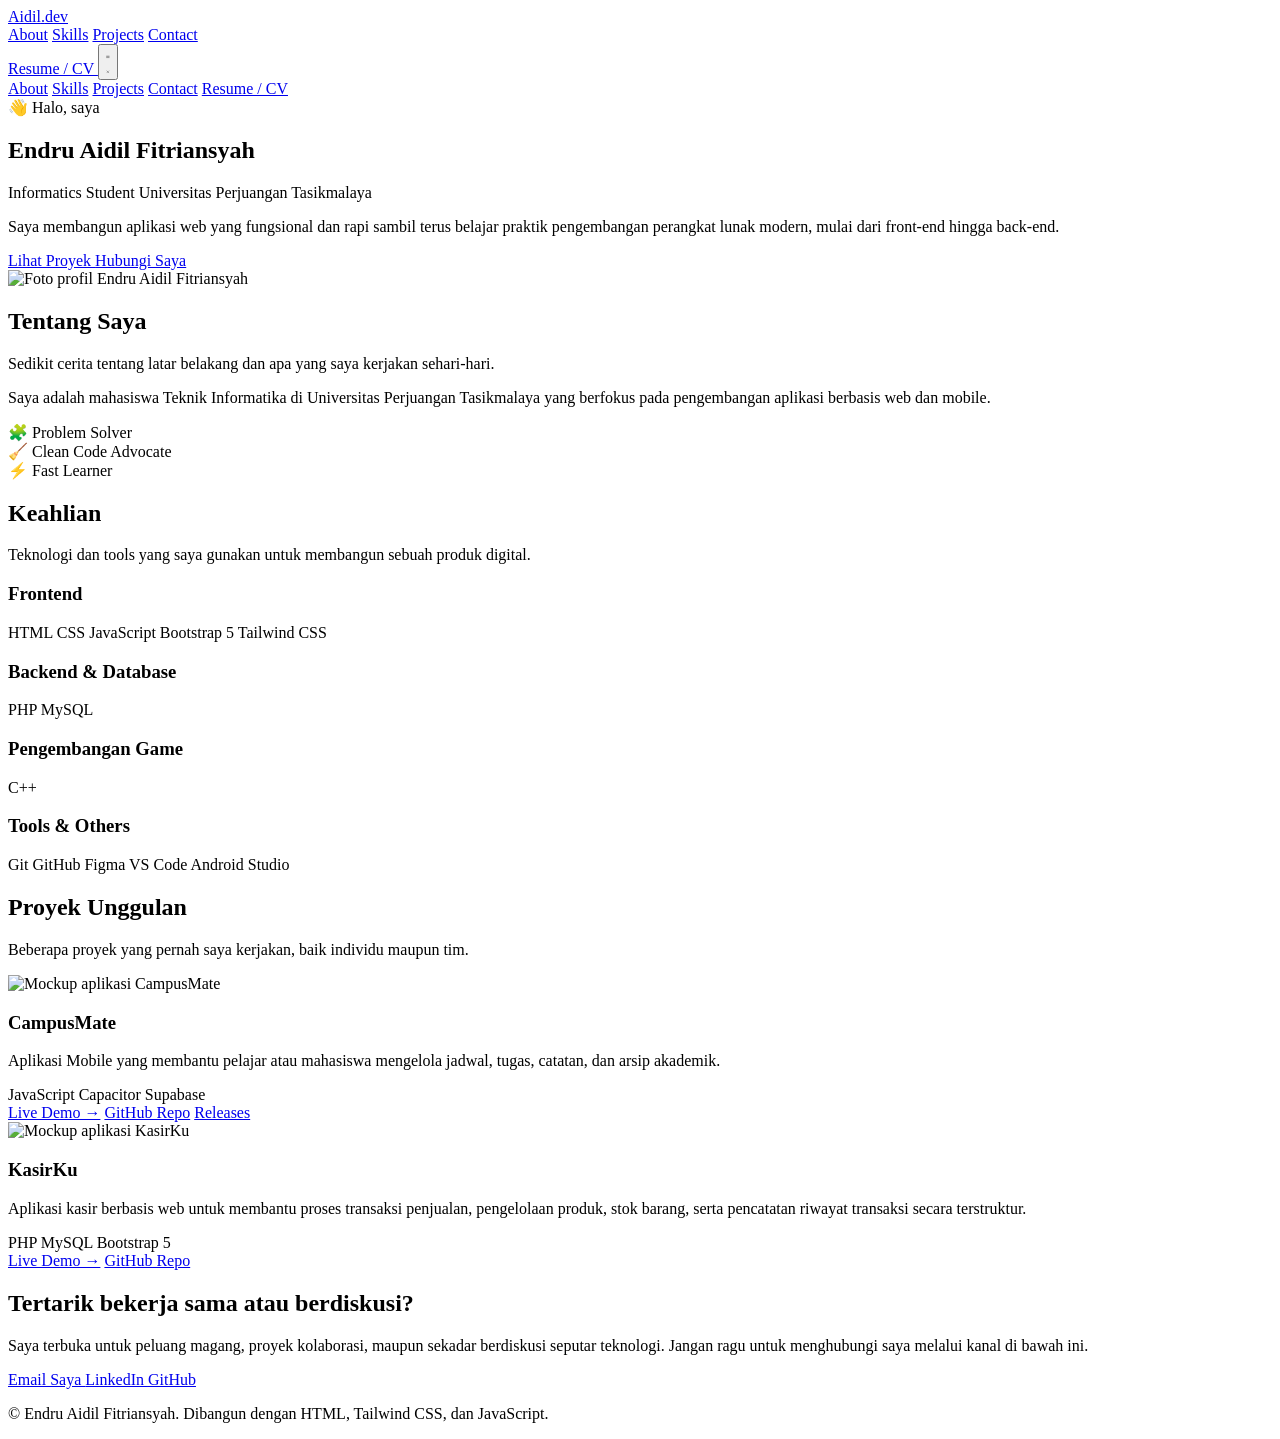
==== index.html @ 6cf59be2 "update sosmed" ====
<!DOCTYPE html>
<html lang="id" class="scroll-smooth">
<head>
<meta charset="UTF-8">
<meta name="viewport" content="width=device-width, initial-scale=1.0">
<title>Endru Aidil Fitriansyah — Informatics Student</title>

<!-- Favicon & Touch Icon -->
<link rel="icon" type="image/png" sizes="32x32" href="Asset/ft.png">
<link rel="icon" type="image/png" sizes="16x16" href="Asset/ft.png">
<link rel="shortcut icon" href="Asset/ft.png">
<link rel="apple-touch-icon" href="Asset/ft.png">

<!-- Meta Description -->
<meta name="description" content="Portofolio personal Endru Aidil Fitriansyah, mahasiswa Informatika & web developer.">

<!-- Open Graph / Social Media & Google Search Preview -->
<meta property="og:type" content="website">
<meta property="og:title" content="Portofolio Endru Aidil Fitriansyah">
<meta property="og:description" content="Portofolio Web Developer dan Projects Saya.">
<meta property="og:image" content="https://endrufitriansyah.web.id/Asset/4x6.png">
<meta property="og:image:width" content="1200">
<meta property="og:image:height" content="630">
<meta property="og:url" content="https://endrufitriansyah.web.id/">

<!-- Tailwind CSS via CDN -->
<script src="https://cdn.tailwindcss.com"></script>
<script>
  tailwind.config = {
    theme: {
      extend: {
        colors: {
          base: '#F8FAFC',
          card: '#FFFFFF',
          border: '#E2E8F0',
          ink: '#0F172A',
          muted: '#475569',
          accent: '#2563EB',
          accentDark: '#1D4ED8',
        },
        fontFamily: {
          sans: ['Inter', 'sans-serif'],
        },
      },
    },
  };
</script>

<!-- Google Font: Inter -->
<link rel="preconnect" href="https://fonts.googleapis.com">
<link rel="preconnect" href="https://fonts.gstatic.com" crossorigin>
<link href="https://fonts.googleapis.com/css2?family=Inter:wght@400;500;600;700;800&display=swap" rel="stylesheet">

<!-- Custom CSS -->
<link rel="stylesheet" href="style.css">

<!-- Schema Data (JSON-LD) -->
<script type="application/ld+json">
{
  "@context": "https://schema.org",
  "@type": "Person",
  "name": "Endru Aidil Fitriansyah",
  "url": "https://endrufitriansyah.web.id/",
  "image": "https://endrufitriansyah.web.id/Asset/4x6.png",
  "jobTitle": "Informatics Student",
  "description": "Portofolio dan proyek web development.",
  "sameAs": [
    "https://github.com/Aidil241",
    "https://www.linkedin.com/in/endruaidil-fitriansyah-a50957430"
  ]
}
</script>
</head>

<body class="bg-base text-ink antialiased">

  <!-- NAVIGATION BAR (Sticky Top) -->
  <header class="fixed top-0 left-0 right-0 z-50 bg-base/80 backdrop-blur-md border-b border-border">
    <nav class="max-w-6xl mx-auto px-6 lg:px-8 h-16 flex items-center justify-between">
      <a href="#home" class="text-lg font-bold tracking-tight text-ink">
        Aidil<span class="text-accent">.</span>dev
      </a>

      <div class="hidden md:flex items-center gap-8">
        <a href="#about" class="nav-link text-sm font-medium text-muted hover:text-accent transition-colors">About</a>
        <a href="#skills" class="nav-link text-sm font-medium text-muted hover:text-accent transition-colors">Skills</a>
        <a href="#projects" class="nav-link text-sm font-medium text-muted hover:text-accent transition-colors">Projects</a>
        <a href="#contact" class="nav-link text-sm font-medium text-muted hover:text-accent transition-colors">Contact</a>
      </div>

      <div class="flex items-center gap-3">
        <a href="#" download class="hidden sm:inline-flex items-center gap-2 bg-accent hover:bg-accentDark text-white text-sm font-semibold px-4 py-2 rounded-lg shadow-sm transition-colors">
          Resume / CV
        </a>

        <button id="menu-btn" aria-label="Buka menu navigasi" aria-expanded="false" aria-controls="mobile-menu" class="md:hidden p-2 rounded-lg border border-border text-ink">
          <svg id="icon-open" xmlns="http://www.w3.org/2000/svg" class="h-5 w-5" viewBox="0 0 24 24" fill="none" stroke="currentColor" stroke-width="2" stroke-linecap="round" stroke-linejoin="round">
            <line x1="4" y1="7" x2="20" y2="7"></line>
            <line x1="4" y1="12" x2="20" y2="12"></line>
            <line x1="4" y1="17" x2="20" y2="17"></line>
          </svg>
          <svg id="icon-close" xmlns="http://www.w3.org/2000/svg" class="h-5 w-5 hidden" viewBox="0 0 24 24" fill="none" stroke="currentColor" stroke-width="2" stroke-linecap="round" stroke-linejoin="round">
            <line x1="18" y1="6" x2="6" y2="18"></line>
            <line x1="6" y1="6" x2="18" y2="18"></line>
          </svg>
        </button>
      </div>
    </nav>

    <div id="mobile-menu" class="hidden md:hidden border-t border-border bg-card">
      <div class="px-6 py-4 flex flex-col gap-4">
        <a href="#about" class="nav-link text-sm font-medium text-muted hover:text-accent">About</a>
        <a href="#skills" class="nav-link text-sm font-medium text-muted hover:text-accent">Skills</a>
        <a href="#projects" class="nav-link text-sm font-medium text-muted hover:text-accent">Projects</a>
        <a href="#contact" class="nav-link text-sm font-medium text-muted hover:text-accent">Contact</a>
        <a href="#" download class="inline-flex justify-center items-center gap-2 bg-accent text-white text-sm font-semibold px-4 py-2 rounded-lg">
          Resume / CV
        </a>
      </div>
    </div>
  </header>

  <main>
    <!-- HERO SECTION -->
    <section id="home" class="pt-32 pb-20 md:pt-40 md:pb-28">
      <div class="max-w-6xl mx-auto px-6 lg:px-8 grid md:grid-cols-2 gap-12 md:gap-8 items-center">

        <div class="order-2 md:order-1 text-center md:text-left">
          <span class="inline-flex items-center gap-2 bg-white border border-border text-sm font-medium text-muted px-4 py-1.5 rounded-full shadow-sm">
            👋 Halo, saya
          </span>

          <h1 class="mt-5 text-4xl sm:text-5xl lg:text-6xl font-extrabold tracking-tight text-ink leading-tight">
            Endru Aidil Fitriansyah
          </h1>

          <p class="mt-3 text-lg sm:text-xl font-semibold text-accent">
            Informatics Student Universitas Perjuangan Tasikmalaya
          </p>

          <p class="mt-5 text-base text-muted leading-relaxed max-w-xl mx-auto md:mx-0">
            Saya membangun aplikasi web yang fungsional dan rapi sambil terus belajar praktik
            pengembangan perangkat lunak modern, mulai dari front-end hingga back-end.
          </p>

          <div class="mt-8 flex flex-col sm:flex-row items-center justify-center md:justify-start gap-3">
            <a href="#projects" class="w-full sm:w-auto inline-flex justify-center items-center gap-2 bg-accent hover:bg-accentDark text-white font-semibold px-6 py-3 rounded-lg shadow-sm transition-colors">
              Lihat Proyek
            </a>
            <a href="#contact" class="w-full sm:w-auto inline-flex justify-center items-center gap-2 border border-border hover:border-accent hover:text-accent text-ink font-semibold px-6 py-3 rounded-lg transition-colors">
              Hubungi Saya
            </a>
          </div>
        </div>

        <div class="order-1 md:order-2 flex justify-center">
          <div class="relative">
            <div class="w-56 h-72 sm:w-64 sm:h-80 rounded-2xl overflow-hidden border-4 border-white shadow-md bg-slate-200">
              <img src="Asset/4x6.png" alt="Foto profil Endru Aidil Fitriansyah" class="w-full h-full object-cover object-top">
            </div>
            <div class="absolute -bottom-3 -right-3 w-20 h-20 bg-accent/10 border border-accent/20 rounded-2xl -z-10"></div>
          </div>
        </div>

      </div>
    </section>

    <!-- ABOUT ME SECTION -->
    <section id="about" class="py-20 reveal">
      <div class="max-w-4xl mx-auto px-6 lg:px-8">
        <h2 class="text-3xl font-extrabold text-ink text-center">Tentang Saya</h2>
        <p class="mt-3 text-muted text-center max-w-2xl mx-auto">
          Sedikit cerita tentang latar belakang dan apa yang saya kerjakan sehari-hari.
        </p>

        <div class="mt-10 bg-card border border-border rounded-2xl shadow-sm p-8 md:p-10">
          <p class="text-muted leading-relaxed">
            Saya adalah mahasiswa Teknik Informatika di Universitas Perjuangan Tasikmalaya yang berfokus pada pengembangan aplikasi berbasis web dan mobile.
          </p>

          <div class="mt-8 grid grid-cols-1 sm:grid-cols-3 gap-4">
            <div class="flex items-center gap-3 bg-base border border-border rounded-xl px-4 py-3">
              <span class="text-accent">🧩</span>
              <span class="text-sm font-semibold text-ink">Problem Solver</span>
            </div>
            <div class="flex items-center gap-3 bg-base border border-border rounded-xl px-4 py-3">
              <span class="text-accent">🧹</span>
              <span class="text-sm font-semibold text-ink">Clean Code Advocate</span>
            </div>
            <div class="flex items-center gap-3 bg-base border border-border rounded-xl px-4 py-3">
              <span class="text-accent">⚡</span>
              <span class="text-sm font-semibold text-ink">Fast Learner</span>
            </div>
          </div>
        </div>
      </div>
    </section>

    <!-- SKILLS SECTION -->
    <section id="skills" class="py-20 reveal">
      <div class="max-w-6xl mx-auto px-8 md:px-12 lg:px-16">
        <h2 class="text-3xl font-extrabold text-ink text-center">Keahlian</h2>
        <p class="mt-3 text-muted text-center max-w-2xl mx-auto">
          Teknologi dan tools yang saya gunakan untuk membangun sebuah produk digital.
        </p>

        <div class="mt-16 grid grid-cols-1 sm:grid-cols-2 lg:grid-cols-4 gap-8">
          <div class="bg-card border border-border rounded-2xl shadow-sm p-8 h-full flex flex-col">
            <h3 class="font-bold text-ink mb-5 flex items-center gap-2">
              <span class="w-2 h-2 rounded-full bg-accent"></span> Frontend
            </h3>
            <div class="flex flex-wrap gap-3">
              <span class="text-sm font-medium text-ink bg-base border border-border rounded-lg px-3 py-1.5">HTML</span>
              <span class="text-sm font-medium text-ink bg-base border border-border rounded-lg px-3 py-1.5">CSS</span>
              <span class="text-sm font-medium text-ink bg-base border border-border rounded-lg px-3 py-1.5">JavaScript</span>
              <span class="text-sm font-medium text-ink bg-base border border-border rounded-lg px-3 py-1.5">Bootstrap 5</span>
              <span class="text-sm font-medium text-ink bg-base border border-border rounded-lg px-3 py-1.5">Tailwind CSS</span>
            </div>
          </div>

          <div class="bg-card border border-border rounded-2xl shadow-sm p-8 h-full flex flex-col">
            <h3 class="font-bold text-ink mb-5 flex items-center gap-2">
              <span class="w-2 h-2 rounded-full bg-accent"></span> Backend & Database
            </h3>
            <div class="flex flex-wrap gap-3">
              <span class="text-sm font-medium text-ink bg-base border border-border rounded-lg px-3 py-1.5">PHP</span>
              <span class="text-sm font-medium text-ink bg-base border border-border rounded-lg px-3 py-1.5">MySQL</span>
            </div>
          </div>

          <div class="bg-card border border-border rounded-2xl shadow-sm p-8 h-full flex flex-col">
            <h3 class="font-bold text-ink mb-5 flex items-center gap-2">
              <span class="w-2 h-2 rounded-full bg-accent"></span> Pengembangan Game
            </h3>
            <div class="flex flex-wrap gap-3">
              <span class="text-sm font-medium text-ink bg-base border border-border rounded-lg px-3 py-1.5">C++</span>
            </div>
          </div>

          <div class="bg-card border border-border rounded-2xl shadow-sm p-8 h-full flex flex-col">
            <h3 class="font-bold text-ink mb-5 flex items-center gap-2">
              <span class="w-2 h-2 rounded-full bg-accent"></span> Tools & Others
            </h3>
            <div class="flex flex-wrap gap-3">
              <span class="text-sm font-medium text-ink bg-base border border-border rounded-lg px-3 py-1.5">Git</span>
              <span class="text-sm font-medium text-ink bg-base border border-border rounded-lg px-3 py-1.5">GitHub</span>
              <span class="text-sm font-medium text-ink bg-base border border-border rounded-lg px-3 py-1.5">Figma</span>
              <span class="text-sm font-medium text-ink bg-base border border-border rounded-lg px-3 py-1.5">VS Code</span>
              <span class="text-sm font-medium text-ink bg-base border border-border rounded-lg px-3 py-1.5">Android Studio</span>
            </div>
          </div>
        </div>
      </div>
    </section>

    <!-- PROJECTS SECTION -->
    <section id="projects" class="py-20 reveal">
      <div class="max-w-6xl mx-auto px-6 lg:px-8">
        <h2 class="text-3xl font-extrabold text-ink text-center">Proyek Unggulan</h2>
        <p class="mt-3 text-muted text-center max-w-2xl mx-auto">
          Beberapa proyek yang pernah saya kerjakan, baik individu maupun tim.
        </p>

        <div class="mt-10 grid sm:grid-cols-2 lg:grid-cols-3 gap-6">
          <article class="bg-card border border-border rounded-2xl shadow-sm overflow-hidden flex flex-col hover:shadow-md transition-shadow">
            <img src="Asset/Mockuuups.jpeg" alt="Mockup aplikasi CampusMate" class="w-full h-44 object-cover">
            <div class="p-6 flex flex-col flex-1">
              <h3 class="font-bold text-ink">CampusMate</h3>
              <p class="mt-2 text-sm text-muted leading-relaxed flex-1">Aplikasi Mobile yang membantu pelajar atau mahasiswa mengelola jadwal, tugas, catatan, dan arsip akademik.</p>
              <div class="mt-4 flex flex-wrap gap-2">
                <span class="text-xs font-semibold text-accent bg-accent/10 px-2.5 py-1 rounded-full">JavaScript</span>
                <span class="text-xs font-semibold text-accent bg-accent/10 px-2.5 py-1 rounded-full">Capacitor</span>
                <span class="text-xs font-semibold text-accent bg-accent/10 px-2.5 py-1 rounded-full">Supabase</span>
              </div>
              <div class="mt-5 flex items-center gap-4">
                <a href="#" class="text-sm font-semibold text-accent hover:text-accentDark">Live Demo →</a>
                <a href="https://github.com/Aidil241/CampusMate" class="text-sm font-semibold text-muted hover:text-ink">GitHub Repo</a>
                <a href="https://github.com/Aidil241/CampusMate/releases/tag/v1.1.3" class="text-sm font-semibold text-muted hover:text-ink">Releases</a>
              </div>
            </div>
          </article>

          <article class="bg-card border border-border rounded-2xl shadow-sm overflow-hidden flex flex-col hover:shadow-md transition-shadow">
            <img src="Asset/kasir.jpeg" alt="Mockup aplikasi KasirKu" class="w-full h-44 object-cover">
            <div class="p-6 flex flex-col flex-1">
              <h3 class="font-bold text-ink">KasirKu</h3>
              <p class="mt-2 text-sm text-muted leading-relaxed flex-1">
                Aplikasi kasir berbasis web untuk membantu proses transaksi penjualan, pengelolaan produk, stok barang, serta pencatatan riwayat transaksi secara terstruktur.
              </p>
              <div class="mt-4 flex flex-wrap gap-2">
                <span class="text-xs font-semibold text-accent bg-accent/10 px-2.5 py-1 rounded-full">PHP</span>
                <span class="text-xs font-semibold text-accent bg-accent/10 px-2.5 py-1 rounded-full">MySQL</span>
                <span class="text-xs font-semibold text-accent bg-accent/10 px-2.5 py-1 rounded-full">Bootstrap 5</span>
              </div>
              <div class="mt-5 flex items-center gap-4">
                <a href="#" class="text-sm font-semibold text-accent hover:text-accentDark">Live Demo →</a>
                <a href="#" class="text-sm font-semibold text-muted hover:text-ink">GitHub Repo</a>
              </div>
            </div>
          </article>
        </div>
      </div>
    </section>

    <!-- CONTACT SECTION -->
    <section id="contact" class="py-20 reveal">
      <div class="max-w-3xl mx-auto px-6 lg:px-8 text-center">
        <div class="bg-card border border-border rounded-2xl shadow-sm p-10 md:p-14">
          <h2 class="text-3xl font-extrabold text-ink">Tertarik bekerja sama atau berdiskusi?</h2>
          <p class="mt-3 text-muted max-w-xl mx-auto">
            Saya terbuka untuk peluang magang, proyek kolaborasi, maupun sekadar berdiskusi seputar teknologi. Jangan ragu untuk menghubungi saya melalui kanal di bawah ini.
          </p>

          <div class="mt-8 flex flex-wrap items-center justify-center gap-4">
            <a href="mailto:endruaidil.fitriansyah@gmail.com" class="inline-flex items-center gap-2 bg-accent hover:bg-accentDark text-white font-semibold px-5 py-3 rounded-lg shadow-sm transition-colors">
              Email Saya
            </a>
            <a href="https://www.linkedin.com/in/endruaidil-fitriansyah-a50957430" target="_blank" rel="noopener noreferrer" class="inline-flex items-center gap-2 border border-border hover:border-accent hover:text-accent text-ink font-semibold px-5 py-3 rounded-lg transition-colors">
              LinkedIn
            </a>
            <a href="https://github.com/endrufitriansyah" target="_blank" rel="noopener noreferrer" class="inline-flex items-center gap-2 border border-border hover:border-accent hover:text-accent text-ink font-semibold px-5 py-3 rounded-lg transition-colors">
              GitHub
            </a>
          </div>
        </div>
      </div>
    </section>
  </main>

  <!-- FOOTER -->
  <footer class="border-t border-border py-8">
    <div class="max-w-6xl mx-auto px-6 lg:px-8 text-center">
      <p class="text-sm text-muted">
        &copy; <span id="year"></span> Endru Aidil Fitriansyah. Dibangun dengan HTML, Tailwind CSS, dan JavaScript.
      </p>
    </div>
  </footer>

  <script src="script.js"></script>
</body>
</html>
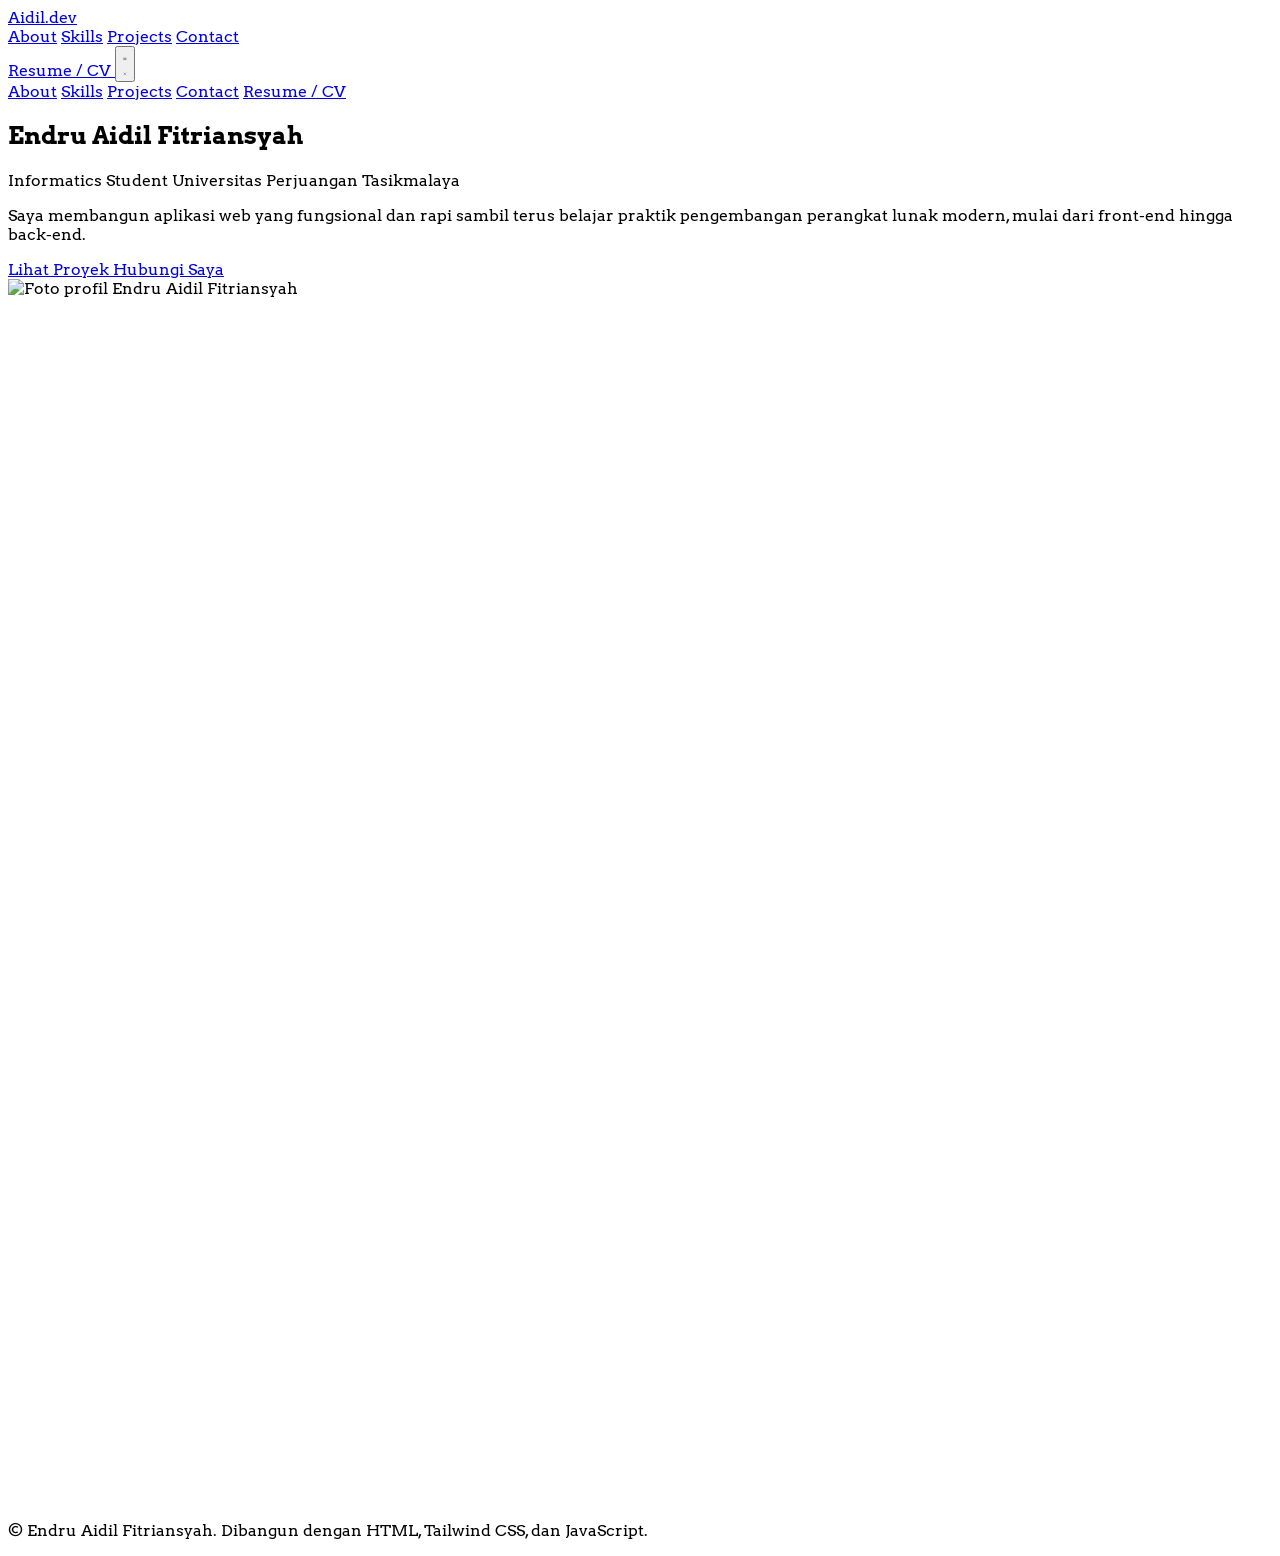
==== commit 3e5a8406: "revisi porto - font" ====
--- a/index.html
+++ b/index.html
@@ -1,61 +1,63 @@
 <!DOCTYPE html>
 <html lang="id" class="scroll-smooth">
+
 <head>
-<meta charset="UTF-8">
-<meta name="viewport" content="width=device-width, initial-scale=1.0">
-<title>Endru Aidil Fitriansyah — Informatics Student</title>
-
-<!-- Favicon & Touch Icon -->
-<link rel="icon" type="image/png" sizes="32x32" href="Asset/ft.png">
-<link rel="icon" type="image/png" sizes="16x16" href="Asset/ft.png">
-<link rel="shortcut icon" href="Asset/ft.png">
-<link rel="apple-touch-icon" href="Asset/ft.png">
-
-<!-- Meta Description -->
-<meta name="description" content="Portofolio personal Endru Aidil Fitriansyah, mahasiswa Informatika & web developer.">
-
-<!-- Open Graph / Social Media & Google Search Preview -->
-<meta property="og:type" content="website">
-<meta property="og:title" content="Portofolio Endru Aidil Fitriansyah">
-<meta property="og:description" content="Portofolio Web Developer dan Projects Saya.">
-<meta property="og:image" content="https://endrufitriansyah.web.id/Asset/4x6.png">
-<meta property="og:image:width" content="1200">
-<meta property="og:image:height" content="630">
-<meta property="og:url" content="https://endrufitriansyah.web.id/">
-
-<!-- Tailwind CSS via CDN -->
-<script src="https://cdn.tailwindcss.com"></script>
-<script>
-  tailwind.config = {
-    theme: {
-      extend: {
-        colors: {
-          base: '#F8FAFC',
-          card: '#FFFFFF',
-          border: '#E2E8F0',
-          ink: '#0F172A',
-          muted: '#475569',
-          accent: '#2563EB',
-          accentDark: '#1D4ED8',
-        },
-        fontFamily: {
-          sans: ['Inter', 'sans-serif'],
+  <meta charset="UTF-8">
+  <meta name="viewport" content="width=device-width, initial-scale=1.0">
+  <title>Endru Aidil Fitriansyah — Informatics Student</title>
+
+  <!-- Favicon & Touch Icon -->
+  <link rel="icon" type="image/png" sizes="32x32" href="Asset/ft.png">
+  <link rel="icon" type="image/png" sizes="16x16" href="Asset/ft.png">
+  <link rel="shortcut icon" href="Asset/ft.png">
+  <link rel="apple-touch-icon" href="Asset/ft.png">
+
+  <!-- Meta Description -->
+  <meta name="description"
+    content="Portofolio personal Endru Aidil Fitriansyah, mahasiswa Informatika & web developer.">
+
+  <!-- Open Graph / Social Media & Google Search Preview -->
+  <meta property="og:type" content="website">
+  <meta property="og:title" content="Portofolio Endru Aidil Fitriansyah">
+  <meta property="og:description" content="Portofolio Web Developer dan Projects Saya.">
+  <meta property="og:image" content="https://endrufitriansyah.web.id/Asset/4x6.png">
+  <meta property="og:image:width" content="1200">
+  <meta property="og:image:height" content="630">
+  <meta property="og:url" content="https://endrufitriansyah.web.id/">
+
+  <!-- Tailwind CSS via CDN -->
+  <script src="https://cdn.tailwindcss.com"></script>
+  <script>
+    tailwind.config = {
+      theme: {
+        extend: {
+          colors: {
+            base: '#F8FAFC',
+            card: '#FFFFFF',
+            border: '#E2E8F0',
+            ink: '#0F172A',
+            muted: '#475569',
+            accent: '#2563EB',
+            accentDark: '#1D4ED8',
+          },
+          fontFamily: {
+            sans: ['Arvo', 'serif'],
+          },
         },
       },
-    },
-  };
-</script>
-
-<!-- Google Font: Inter -->
-<link rel="preconnect" href="https://fonts.googleapis.com">
-<link rel="preconnect" href="https://fonts.gstatic.com" crossorigin>
-<link href="https://fonts.googleapis.com/css2?family=Inter:wght@400;500;600;700;800&display=swap" rel="stylesheet">
-
-<!-- Custom CSS -->
-<link rel="stylesheet" href="style.css">
-
-<!-- Schema Data (JSON-LD) -->
-<script type="application/ld+json">
+    };
+  </script>
+
+  <!-- Google Font: Arvo -->
+  <link rel="preconnect" href="https://fonts.googleapis.com">
+  <link rel="preconnect" href="https://fonts.gstatic.com" crossorigin>
+  <link href="https://fonts.googleapis.com/css2?family=Arvo:ital,wght@0,400;0,700;1,400;1,700&display=swap" rel="stylesheet">
+
+  <!-- Custom CSS -->
+  <link rel="stylesheet" href="style.css">
+
+  <!-- Schema Data (JSON-LD) -->
+  <script type="application/ld+json">
 {
   "@context": "https://schema.org",
   "@type": "Person",
@@ -84,22 +86,28 @@
       <div class="hidden md:flex items-center gap-8">
         <a href="#about" class="nav-link text-sm font-medium text-muted hover:text-accent transition-colors">About</a>
         <a href="#skills" class="nav-link text-sm font-medium text-muted hover:text-accent transition-colors">Skills</a>
-        <a href="#projects" class="nav-link text-sm font-medium text-muted hover:text-accent transition-colors">Projects</a>
-        <a href="#contact" class="nav-link text-sm font-medium text-muted hover:text-accent transition-colors">Contact</a>
+        <a href="#projects"
+          class="nav-link text-sm font-medium text-muted hover:text-accent transition-colors">Projects</a>
+        <a href="#contact"
+          class="nav-link text-sm font-medium text-muted hover:text-accent transition-colors">Contact</a>
       </div>
 
       <div class="flex items-center gap-3">
-        <a href="#" download class="hidden sm:inline-flex items-center gap-2 bg-accent hover:bg-accentDark text-white text-sm font-semibold px-4 py-2 rounded-lg shadow-sm transition-colors">
+        <a href="#" download
+          class="hidden sm:inline-flex items-center gap-2 bg-accent hover:bg-accentDark text-white text-sm font-semibold px-4 py-2 rounded-lg shadow-sm transition-colors">
           Resume / CV
         </a>
 
-        <button id="menu-btn" aria-label="Buka menu navigasi" aria-expanded="false" aria-controls="mobile-menu" class="md:hidden p-2 rounded-lg border border-border text-ink">
-          <svg id="icon-open" xmlns="http://www.w3.org/2000/svg" class="h-5 w-5" viewBox="0 0 24 24" fill="none" stroke="currentColor" stroke-width="2" stroke-linecap="round" stroke-linejoin="round">
+        <button id="menu-btn" aria-label="Buka menu navigasi" aria-expanded="false" aria-controls="mobile-menu"
+          class="md:hidden p-2 rounded-lg border border-border text-ink">
+          <svg id="icon-open" xmlns="http://www.w3.org/2000/svg" class="h-5 w-5" viewBox="0 0 24 24" fill="none"
+            stroke="currentColor" stroke-width="2" stroke-linecap="round" stroke-linejoin="round">
             <line x1="4" y1="7" x2="20" y2="7"></line>
             <line x1="4" y1="12" x2="20" y2="12"></line>
             <line x1="4" y1="17" x2="20" y2="17"></line>
           </svg>
-          <svg id="icon-close" xmlns="http://www.w3.org/2000/svg" class="h-5 w-5 hidden" viewBox="0 0 24 24" fill="none" stroke="currentColor" stroke-width="2" stroke-linecap="round" stroke-linejoin="round">
+          <svg id="icon-close" xmlns="http://www.w3.org/2000/svg" class="h-5 w-5 hidden" viewBox="0 0 24 24" fill="none"
+            stroke="currentColor" stroke-width="2" stroke-linecap="round" stroke-linejoin="round">
             <line x1="18" y1="6" x2="6" y2="18"></line>
             <line x1="6" y1="6" x2="18" y2="18"></line>
           </svg>
@@ -113,7 +121,8 @@
         <a href="#skills" class="nav-link text-sm font-medium text-muted hover:text-accent">Skills</a>
         <a href="#projects" class="nav-link text-sm font-medium text-muted hover:text-accent">Projects</a>
         <a href="#contact" class="nav-link text-sm font-medium text-muted hover:text-accent">Contact</a>
-        <a href="#" download class="inline-flex justify-center items-center gap-2 bg-accent text-white text-sm font-semibold px-4 py-2 rounded-lg">
+        <a href="#" download
+          class="inline-flex justify-center items-center gap-2 bg-accent text-white text-sm font-semibold px-4 py-2 rounded-lg">
           Resume / CV
         </a>
       </div>
@@ -126,10 +135,6 @@
       <div class="max-w-6xl mx-auto px-6 lg:px-8 grid md:grid-cols-2 gap-12 md:gap-8 items-center">
 
         <div class="order-2 md:order-1 text-center md:text-left">
-          <span class="inline-flex items-center gap-2 bg-white border border-border text-sm font-medium text-muted px-4 py-1.5 rounded-full shadow-sm">
-            👋 Halo, saya
-          </span>
-
           <h1 class="mt-5 text-4xl sm:text-5xl lg:text-6xl font-extrabold tracking-tight text-ink leading-tight">
             Endru Aidil Fitriansyah
           </h1>
@@ -144,10 +149,12 @@
           </p>
 
           <div class="mt-8 flex flex-col sm:flex-row items-center justify-center md:justify-start gap-3">
-            <a href="#projects" class="w-full sm:w-auto inline-flex justify-center items-center gap-2 bg-accent hover:bg-accentDark text-white font-semibold px-6 py-3 rounded-lg shadow-sm transition-colors">
+            <a href="#projects"
+              class="w-full sm:w-auto inline-flex justify-center items-center gap-2 bg-accent hover:bg-accentDark text-white font-semibold px-6 py-3 rounded-lg shadow-sm transition-colors">
               Lihat Proyek
             </a>
-            <a href="#contact" class="w-full sm:w-auto inline-flex justify-center items-center gap-2 border border-border hover:border-accent hover:text-accent text-ink font-semibold px-6 py-3 rounded-lg transition-colors">
+            <a href="#contact"
+              class="w-full sm:w-auto inline-flex justify-center items-center gap-2 border border-border hover:border-accent hover:text-accent text-ink font-semibold px-6 py-3 rounded-lg transition-colors">
               Hubungi Saya
             </a>
           </div>
@@ -155,10 +162,13 @@
 
         <div class="order-1 md:order-2 flex justify-center">
           <div class="relative">
-            <div class="w-56 h-72 sm:w-64 sm:h-80 rounded-2xl overflow-hidden border-4 border-white shadow-md bg-slate-200">
-              <img src="Asset/4x6.png" alt="Foto profil Endru Aidil Fitriansyah" class="w-full h-full object-cover object-top">
-            </div>
-            <div class="absolute -bottom-3 -right-3 w-20 h-20 bg-accent/10 border border-accent/20 rounded-2xl -z-10"></div>
+            <div
+              class="w-56 h-72 sm:w-64 sm:h-80 rounded-2xl overflow-hidden border-4 border-white shadow-md bg-slate-200">
+              <img src="Asset/4x6.png" alt="Foto profil Endru Aidil Fitriansyah"
+                class="w-full h-full object-cover object-top">
+            </div>
+            <div class="absolute -bottom-3 -right-3 w-20 h-20 bg-accent/10 border border-accent/20 rounded-2xl -z-10">
+            </div>
           </div>
         </div>
 
@@ -175,22 +185,12 @@
 
         <div class="mt-10 bg-card border border-border rounded-2xl shadow-sm p-8 md:p-10">
           <p class="text-muted leading-relaxed">
-            Saya adalah mahasiswa Teknik Informatika di Universitas Perjuangan Tasikmalaya yang berfokus pada pengembangan aplikasi berbasis web dan mobile.
+            Halo, saya Endru Aidil Fitriansyah, mahasiswa Teknik Informatika di Universitas Perjuangan Tasikmalaya yang
+            memiliki ketertarikan mendalam di bidang Web Programming.
+            Dalam proses belajar dan mengerjakan berbagai proyek—mulai dari pengembangan aplikasi akademik mahasiswa
+            hingga sistem berbasis web—saya terbiasa menggunakan HTML, CSS (Tailwind CSS & Bootstrap), JavaScript, PHP,
+            serta pengelolaan basis data dengan MySQL dan Supabase.
           </p>
-
-          <div class="mt-8 grid grid-cols-1 sm:grid-cols-3 gap-4">
-            <div class="flex items-center gap-3 bg-base border border-border rounded-xl px-4 py-3">
-              <span class="text-accent">🧩</span>
-              <span class="text-sm font-semibold text-ink">Problem Solver</span>
-            </div>
-            <div class="flex items-center gap-3 bg-base border border-border rounded-xl px-4 py-3">
-              <span class="text-accent">🧹</span>
-              <span class="text-sm font-semibold text-ink">Clean Code Advocate</span>
-            </div>
-            <div class="flex items-center gap-3 bg-base border border-border rounded-xl px-4 py-3">
-              <span class="text-accent">⚡</span>
-              <span class="text-sm font-semibold text-ink">Fast Learner</span>
-            </div>
           </div>
         </div>
       </div>
@@ -212,9 +212,12 @@
             <div class="flex flex-wrap gap-3">
               <span class="text-sm font-medium text-ink bg-base border border-border rounded-lg px-3 py-1.5">HTML</span>
               <span class="text-sm font-medium text-ink bg-base border border-border rounded-lg px-3 py-1.5">CSS</span>
-              <span class="text-sm font-medium text-ink bg-base border border-border rounded-lg px-3 py-1.5">JavaScript</span>
-              <span class="text-sm font-medium text-ink bg-base border border-border rounded-lg px-3 py-1.5">Bootstrap 5</span>
-              <span class="text-sm font-medium text-ink bg-base border border-border rounded-lg px-3 py-1.5">Tailwind CSS</span>
+              <span
+                class="text-sm font-medium text-ink bg-base border border-border rounded-lg px-3 py-1.5">JavaScript</span>
+              <span class="text-sm font-medium text-ink bg-base border border-border rounded-lg px-3 py-1.5">Bootstrap
+                5</span>
+              <span class="text-sm font-medium text-ink bg-base border border-border rounded-lg px-3 py-1.5">Tailwind
+                CSS</span>
             </div>
           </div>
 
@@ -224,7 +227,8 @@
             </h3>
             <div class="flex flex-wrap gap-3">
               <span class="text-sm font-medium text-ink bg-base border border-border rounded-lg px-3 py-1.5">PHP</span>
-              <span class="text-sm font-medium text-ink bg-base border border-border rounded-lg px-3 py-1.5">MySQL</span>
+              <span
+                class="text-sm font-medium text-ink bg-base border border-border rounded-lg px-3 py-1.5">MySQL</span>
             </div>
           </div>
 
@@ -243,10 +247,14 @@
             </h3>
             <div class="flex flex-wrap gap-3">
               <span class="text-sm font-medium text-ink bg-base border border-border rounded-lg px-3 py-1.5">Git</span>
-              <span class="text-sm font-medium text-ink bg-base border border-border rounded-lg px-3 py-1.5">GitHub</span>
-              <span class="text-sm font-medium text-ink bg-base border border-border rounded-lg px-3 py-1.5">Figma</span>
-              <span class="text-sm font-medium text-ink bg-base border border-border rounded-lg px-3 py-1.5">VS Code</span>
-              <span class="text-sm font-medium text-ink bg-base border border-border rounded-lg px-3 py-1.5">Android Studio</span>
+              <span
+                class="text-sm font-medium text-ink bg-base border border-border rounded-lg px-3 py-1.5">GitHub</span>
+              <span
+                class="text-sm font-medium text-ink bg-base border border-border rounded-lg px-3 py-1.5">Figma</span>
+              <span class="text-sm font-medium text-ink bg-base border border-border rounded-lg px-3 py-1.5">VS
+                Code</span>
+              <span class="text-sm font-medium text-ink bg-base border border-border rounded-lg px-3 py-1.5">Android
+                Studio</span>
             </div>
           </div>
         </div>
@@ -262,11 +270,13 @@
         </p>
 
         <div class="mt-10 grid sm:grid-cols-2 lg:grid-cols-3 gap-6">
-          <article class="bg-card border border-border rounded-2xl shadow-sm overflow-hidden flex flex-col hover:shadow-md transition-shadow">
+          <article
+            class="bg-card border border-border rounded-2xl shadow-sm overflow-hidden flex flex-col hover:shadow-md transition-shadow">
             <img src="Asset/Mockuuups.jpeg" alt="Mockup aplikasi CampusMate" class="w-full h-44 object-cover">
             <div class="p-6 flex flex-col flex-1">
               <h3 class="font-bold text-ink">CampusMate</h3>
-              <p class="mt-2 text-sm text-muted leading-relaxed flex-1">Aplikasi Mobile yang membantu pelajar atau mahasiswa mengelola jadwal, tugas, catatan, dan arsip akademik.</p>
+              <p class="mt-2 text-sm text-muted leading-relaxed flex-1">Aplikasi Mobile yang membantu pelajar atau
+                mahasiswa mengelola jadwal, tugas, catatan, dan arsip akademik.</p>
               <div class="mt-4 flex flex-wrap gap-2">
                 <span class="text-xs font-semibold text-accent bg-accent/10 px-2.5 py-1 rounded-full">JavaScript</span>
                 <span class="text-xs font-semibold text-accent bg-accent/10 px-2.5 py-1 rounded-full">Capacitor</span>
@@ -274,18 +284,22 @@
               </div>
               <div class="mt-5 flex items-center gap-4">
                 <a href="#" class="text-sm font-semibold text-accent hover:text-accentDark">Live Demo →</a>
-                <a href="https://github.com/Aidil241/CampusMate" class="text-sm font-semibold text-muted hover:text-ink">GitHub Repo</a>
-                <a href="https://github.com/Aidil241/CampusMate/releases/tag/v1.1.3" class="text-sm font-semibold text-muted hover:text-ink">Releases</a>
+                <a href="https://github.com/Aidil241/CampusMate"
+                  class="text-sm font-semibold text-muted hover:text-ink">GitHub Repo</a>
+                <a href="https://github.com/Aidil241/CampusMate/releases/tag/v1.1.3"
+                  class="text-sm font-semibold text-muted hover:text-ink">Releases</a>
               </div>
             </div>
           </article>
 
-          <article class="bg-card border border-border rounded-2xl shadow-sm overflow-hidden flex flex-col hover:shadow-md transition-shadow">
+          <article
+            class="bg-card border border-border rounded-2xl shadow-sm overflow-hidden flex flex-col hover:shadow-md transition-shadow">
             <img src="Asset/kasir.jpeg" alt="Mockup aplikasi KasirKu" class="w-full h-44 object-cover">
             <div class="p-6 flex flex-col flex-1">
               <h3 class="font-bold text-ink">KasirKu</h3>
               <p class="mt-2 text-sm text-muted leading-relaxed flex-1">
-                Aplikasi kasir berbasis web untuk membantu proses transaksi penjualan, pengelolaan produk, stok barang, serta pencatatan riwayat transaksi secara terstruktur.
+                Aplikasi kasir berbasis web untuk membantu proses transaksi penjualan, pengelolaan produk, stok barang,
+                serta pencatatan riwayat transaksi secara terstruktur.
               </p>
               <div class="mt-4 flex flex-wrap gap-2">
                 <span class="text-xs font-semibold text-accent bg-accent/10 px-2.5 py-1 rounded-full">PHP</span>
@@ -296,6 +310,26 @@
                 <a href="#" class="text-sm font-semibold text-accent hover:text-accentDark">Live Demo →</a>
                 <a href="#" class="text-sm font-semibold text-muted hover:text-ink">GitHub Repo</a>
               </div>
+            </div>
+          </article>
+          <article
+            class="bg-card border border-border rounded-2xl shadow-sm overflow-hidden flex flex-col hover:shadow-md transition-shadow">
+            <img src="Asset/" alt="Soon" class="w-full h-44 object-cover">
+            <div class="p-6 flex flex-col flex-1">
+              <h3 class="font-bold text-ink">soon</h3>
+              <p class="mt-2 text-sm text-muted leading-relaxed flex-1">
+                <!-- Aplikasi kasir berbasis web untuk membantu proses transaksi penjualan, pengelolaan produk, stok barang,
+                serta pencatatan riwayat transaksi secara terstruktur. -->
+              </p>
+              <!-- <div class="mt-4 flex flex-wrap gap-2">
+                <span class="text-xs font-semibold text-accent bg-accent/10 px-2.5 py-1 rounded-full">PHP</span>
+                <span class="text-xs font-semibold text-accent bg-accent/10 px-2.5 py-1 rounded-full">MySQL</span>
+                <span class="text-xs font-semibold text-accent bg-accent/10 px-2.5 py-1 rounded-full">Bootstrap 5</span>
+              </div>
+              <div class="mt-5 flex items-center gap-4">
+                <a href="#" class="text-sm font-semibold text-accent hover:text-accentDark">Live Demo →</a>
+                <a href="#" class="text-sm font-semibold text-muted hover:text-ink">GitHub Repo</a>
+              </div> -->
             </div>
           </article>
         </div>
@@ -308,17 +342,22 @@
         <div class="bg-card border border-border rounded-2xl shadow-sm p-10 md:p-14">
           <h2 class="text-3xl font-extrabold text-ink">Tertarik bekerja sama atau berdiskusi?</h2>
           <p class="mt-3 text-muted max-w-xl mx-auto">
-            Saya terbuka untuk peluang magang, proyek kolaborasi, maupun sekadar berdiskusi seputar teknologi. Jangan ragu untuk menghubungi saya melalui kanal di bawah ini.
+            Saya terbuka untuk peluang magang, proyek kolaborasi, maupun sekadar berdiskusi seputar teknologi. Jangan
+            ragu untuk menghubungi saya melalui kanal di bawah ini.
           </p>
 
           <div class="mt-8 flex flex-wrap items-center justify-center gap-4">
-            <a href="mailto:endruaidil.fitriansyah@gmail.com" class="inline-flex items-center gap-2 bg-accent hover:bg-accentDark text-white font-semibold px-5 py-3 rounded-lg shadow-sm transition-colors">
+            <a href="mailto:endruaidil.fitriansyah@gmail.com"
+              class="inline-flex items-center gap-2 bg-accent hover:bg-accentDark text-white font-semibold px-5 py-3 rounded-lg shadow-sm transition-colors">
               Email Saya
             </a>
-            <a href="https://www.linkedin.com/in/endruaidil-fitriansyah-a50957430" target="_blank" rel="noopener noreferrer" class="inline-flex items-center gap-2 border border-border hover:border-accent hover:text-accent text-ink font-semibold px-5 py-3 rounded-lg transition-colors">
+            <a href="https://www.linkedin.com/in/endruaidil-fitriansyah-a50957430" target="_blank"
+              rel="noopener noreferrer"
+              class="inline-flex items-center gap-2 border border-border hover:border-accent hover:text-accent text-ink font-semibold px-5 py-3 rounded-lg transition-colors">
               LinkedIn
             </a>
-            <a href="https://github.com/endrufitriansyah" target="_blank" rel="noopener noreferrer" class="inline-flex items-center gap-2 border border-border hover:border-accent hover:text-accent text-ink font-semibold px-5 py-3 rounded-lg transition-colors">
+            <a href="https://github.com/endrufitriansyah" target="_blank" rel="noopener noreferrer"
+              class="inline-flex items-center gap-2 border border-border hover:border-accent hover:text-accent text-ink font-semibold px-5 py-3 rounded-lg transition-colors">
               GitHub
             </a>
           </div>
@@ -338,4 +377,5 @@
 
   <script src="script.js"></script>
 </body>
+
 </html>
--- a/style.css
+++ b/style.css
@@ -0,0 +1,37 @@
+/* =========================================================
+   CUSTOM STYLES
+   (Aturan tambahan di luar utility class Tailwind)
+========================================================= */
+
+html {
+  font-family: 'Arvo', serif;
+}
+
+/* Menghormati preferensi reduced motion pengguna (aksesibilitas) */
+@media (prefers-reduced-motion: reduce) {
+  * {
+    animation: none !important;
+    transition: none !important;
+    scroll-behavior: auto !important;
+  }
+}
+
+/* Fokus keyboard yang jelas untuk aksesibilitas */
+a:focus-visible,
+button:focus-visible {
+  outline: 2px solid #2563eb;
+  outline-offset: 2px;
+  border-radius: 4px;
+}
+
+/* Animasi fade-in halus untuk section saat discroll (dikontrol via JS) */
+.reveal {
+  opacity: 0;
+  transform: translateY(16px);
+  transition: opacity 0.6s ease-out, transform 0.6s ease-out;
+}
+
+.reveal.in-view {
+  opacity: 1;
+  transform: translateY(0);
+}
